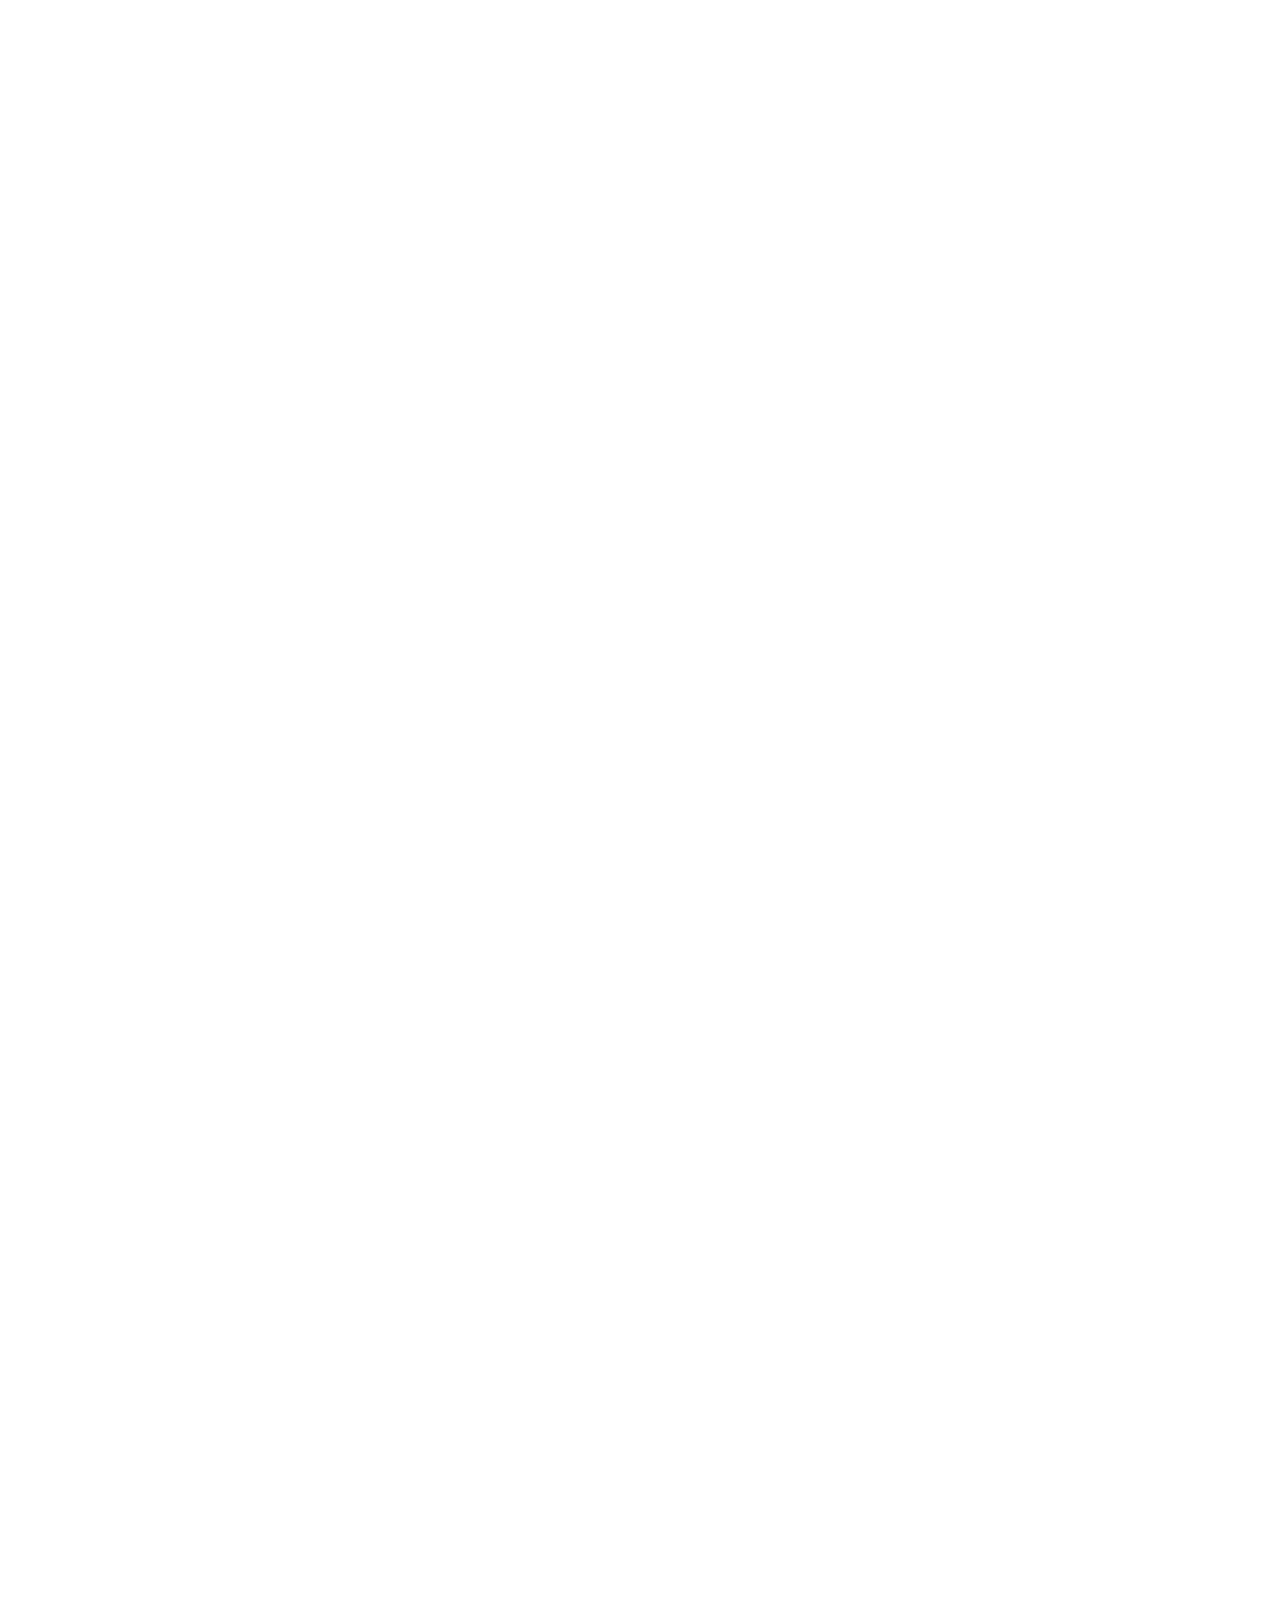
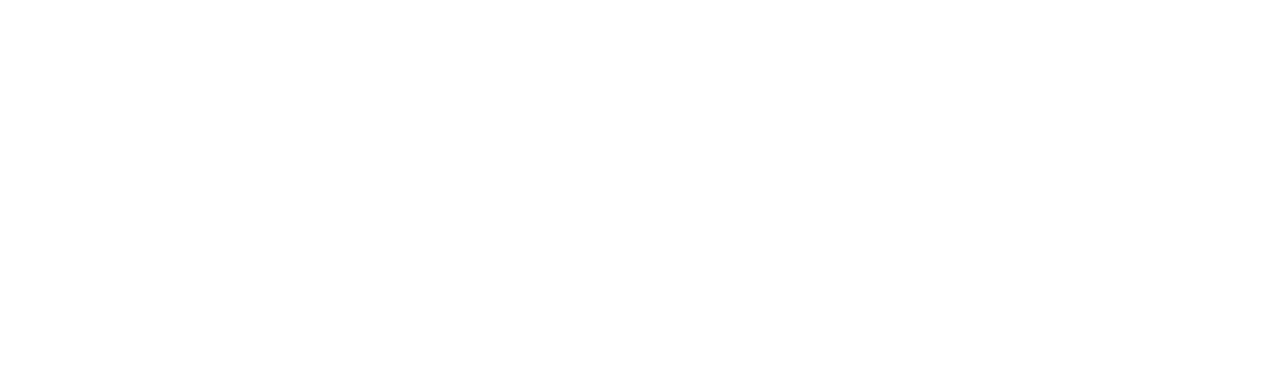
==== index.html @ 74f71e21 "Site updated: 2016-11-21 19:30:30" ====
<!DOCTYPE html>
<!--[if lte IE 8 ]>
<html class="ie" xmlns="http://www.w3.org/1999/xhtml" xml:lang="en-US" lang="en-US">
<![endif]-->
<!--[if (gte IE 9)|!(IE)]><!-->
<!--
***************  *      *     *
      8          *    *       *
      8          *  *         *
      8          **           *
      8          *  *         *
      8          *    *       *
      8          *      *     *
      8          *        *   ***********    -----Theme By Kieran(http://go.kieran.top)
-->
<html xmlns="http://www.w3.org/1999/xhtml" xml:lang="en-US" lang="en-US">
<!--<![endif]-->

<head>
  <title>P.cat</title>
  <!-- Meta data -->
    <meta http-equiv="Content-Type" content="text/html" charset="UTF-8" >
    <meta http-equiv="X-UA-Compatible" content="IE=edge"/>
    <meta name="viewport" content="width=device-width, initial-scale=1.0" />
    <meta name="generator" content="P.cat">
    <meta name="author" content="Erin Snow">
    <meta name="description" content="iOS 上专注分享的 App" />
    <meta name="keywords" content="" />

    <!-- Favicon, (keep icon in root folder) -->
    <link rel="Shortcut Icon" href="/img/favicon.ico" type="image/ico">

    <link rel="alternate" href="/atom.xml" title="P.cat" type="application/atom+xml">
    <link rel="stylesheet" href="/css/all.css" media="screen" type="text/css">
	
    <link rel="stylesheet" href="/highlightjs/vs.css" type="text/css">
    
    

    <!-- Custom stylesheet, (add custom styles here, always load last) -->
    <!-- Load our stylesheet for IE8 -->
    <!--[if IE 8]>
    <link rel="stylesheet" type="text/css" href="/css/ie8.css" />
    <![endif]-->

    <!-- Google Webfonts (Monserrat 400/700, Open Sans 400/600) -->
    <link href='//fonts.useso.com/css?family=Montserrat:400,700' rel='stylesheet' type='text/css'>
    <link href='//fonts.useso.com/css?family=Open+Sans:400,600' rel='stylesheet' type='text/css'>

    <!-- Load our fonts individually if IE8+, to avoid faux bold & italic rendering -->
    <!--[if IE]>
    <link href='http://fonts.useso.com/css?family=Montserrat:400' rel='stylesheet' type='text/css'>
    <link href='http://fonts.useso.com/css?family=Montserrat:700' rel='stylesheet' type='text/css'>
    <link href='http://fonts.useso.com/css?family=Open+Sans:400' rel='stylesheet' type='text/css'>
    <link href='http://fonts.useso.com/css?family=Open+Sans:600' rel='stylesheet' type='text/css'>
    <![endif]-->

    <!-- jQuery | Load our jQuery, with an alternative source fallback to a local version if request is unavailable -->
    <script src="/js/jquery-1.11.1.min.js"></script>
    <script>window.jQuery || document.write('<script src="js/jquery-1.11.1.min.js"><\/script>')</script>

    <!-- Load these in the <head> for quicker IE8+ load times -->
    <!-- HTML5 shim and Respond.js IE8 support of HTML5 elements and media queries -->
    <!--[if lt IE 9]>
    <script src="/js/html5shiv.min.js"></script>
    <script src="/js/respond.min.js"></script>
    <![endif]-->










  
  
  

  
  <style>.col-md-8.col-md-offset-2.opening-statement img{display:none;}</style>
</head>

<!--
<body class="home-template">
-->
<body id="index" class="lightnav animsition">

      <!-- ============================ Off-canvas navigation =========================== -->

    <div class="sb-slidebar sb-right sb-style-overlay sb-momentum-scrolling">
        <div class="sb-close" aria-label="Close Menu" aria-hidden="true">
            <img src="/img/close.png" alt="Close"/>
        </div>
        <!-- Lists in Slidebars -->
        <ul class="sb-menu">
            <li><a href="/" class="animsition-link" title="Home">Home</a></li>
            <li><a href="/archives" class="animsition-link" title="archive">archives</a></li>
            <!-- Dropdown Menu -->
			 
            <li>
                <a class="sb-toggle-submenu">Works<span class="sb-caret"></span></a>
                <ul class="sb-submenu">
                    
                        <li><a href="https://itunes.apple.com/cn/app/pooost-title-images-quote/id1141722301?ls=1&mt=8%2523" target="_BLANK" class="animsition-link">P.cat</a></li>
                    
                </ul>
            </li>
            
            
            
        </ul>
        <!-- Lists in Slidebars -->
        <ul class="sb-menu secondary">
            <li><a href="/about.html" class="animsition-link" title="about">About</a></li>
            <li><a href="/atom.xml" class="animsition-link" title="rss">RSS</a></li>
        </ul>
    </div>
    
    <!-- ============================ END Off-canvas navigation =========================== -->

    <!-- ============================ #sb-site Main Page Wrapper =========================== -->

    <div id="sb-site">
        <!-- #sb-site - All page content should be contained within this id, except the off-canvas navigation itself -->

        <!-- ============================ Header & Logo bar =========================== -->

        <div id="navigation" class="navbar navbar-fixed-top">
            <div class="navbar-inner">
                <div class="container">
                    <!-- Nav logo -->
                    <div class="logo">
                        <a href="/" title="Logo" class="animsition-link">
                         <img src="/img/logo.png" alt="Logo" width="35px;"/> 
                        </a>
                    </div>
                    <!-- // Nav logo -->
                    <!-- Info-bar -->
                    <nav>
                        <ul class="nav">
                            <li><a href="/" class="animsition-link">P.cat</a></li>
                            <li class="nolink"><span>Always </span>Creative.</li>
                            
                            
                            <li><a href="https://twitter.com/PcatApp" title="Twitter" target="_blank"><i class="icon-twitter"></i></a></li>
                            
                            
                            
                            
                            <li><a href="http://weibo.com/u/5607930101?refer_flag=1001030101_&is_all=1" title="Sina-Weibo" target="_blank"><i class="icon-sina-weibo"></i></a></li>
                            
                            <li class="nolink"><span>Welcome!</span></li>
                        </ul>
                    </nav>
                    <!--// Info-bar -->
                </div>
                <!-- // .container -->
                <div class="learnmore sb-toggle-right">More</div>
                <button type="button" class="navbar-toggle menu-icon sb-toggle-right" title="More">
                <span class="sr-only">Toggle navigation</span>
                <span class="icon-bar before"></span>
                <span class="icon-bar main"></span>
                <span class="icon-bar after"></span>
                </button>
            </div>
            <!-- // .navbar-inner -->
        </div>

        <!-- ============================ Header & Logo bar =========================== -->


      <!-- ============================ Hero Image =========================== -->

<section id="hero" class="scrollme">
    <div class="container-fluid element-img" style="background: url(/img/bg_img.jpg) no-repeat center center fixed;background-size: cover">
        <div class="row">
            <div class="col-xs-12 col-sm-8 col-sm-offset-2 col-md-8 col-md-offset-2 vertical-align cover boost text-center">
                <div class="center-me animateme" data-when="exit" data-from="0" data-to="0.6" data-opacity="0" data-translatey="100">
                    <div>
                        
                        <h2>P.cat</h2>
                        <p></p>
                        
                        <h2></h2>
                        <p></p>
                        

                    </div>
                </div>
            </div>
            <!-- // .col-md-12 -->
        </div>
        <div class="herofade beige-dk"></div>
    </div>
</section>

<!-- Height spacing helper -->
<div class="heightblock"></div>
<!-- // End height spacing helper -->

<!-- ============================ END Hero Image =========================== -->
<!-- ============================ Content =========================== -->

<section id="intro">
    <div class="container">
        
        <div class="row">
            <div class="col-md-8 col-md-offset-2 opening-statement">
                <div class="col-md-4">
                    <h3><a href="/2016/11/21/P.cat FAQ/"></a></h3>
                    <span>
                        <span class="post-meta">
      <time datetime="2016-11-21T11:18:33.000Z" itemprop="datePublished">
          2016-11-21
      </time>
    
</span>
                    </span>
                </div>
                <div class="col-md-8">
                    <p>
                      
                        P.cat FAQ问题：Twitter／Facebook绑定账号闪退。检查顺序：
1）iOS 10.2 beta版本，发生这个问题，请勿反馈。目前没有多余时间支持beta，优先对正式版负责。
2）查看系统设置里是否已保存账号。
3）在当前网络下用Facebook官方客户端发一条带有图片的信息，来排除网络不良和翻规则冲突等网络问题。换个网络环境（比如3G换Wi-Fi），翻墙规则／工具尝试。
4）删除 P.cat，重启设备，重新下载。
5）
                      
                    </p>
                    
                    <p class="pull-right readMore">
                        <a href="/2016/11/21/P.cat FAQ/">More...</a>
                    </p>
                    
                </div>
                <div class="clearfix"></div>
                <hr class="nogutter">
            </div>
        </div>
        
        <div class="row">
            <div class="col-md-8 col-md-offset-2 opening-statement">
                <div class="col-md-4">
                    <h3><a href="/2016/11/21/P.cat log/"></a></h3>
                    <span>
                        <span class="post-meta">
      <time datetime="2016-11-21T11:17:17.000Z" itemprop="datePublished">
          2016-11-21
      </time>
    
</span>
                    </span>
                </div>
                <div class="col-md-8">
                    <p>
                      
                        P.cat 内测信息公告板（实时更新日志）写在前面
1 P.cat 第二波 TestFlight 用户邀请  
2 P.cat 的核心功能是从 Safari 等地方分享网页的时候能自动提取图片，这是其他分享插件或者 app 做不到的。而你打开应用看到的发消息功能，只是赠送的。不会用的，app里有图解。  
3 统一回复反馈给我需求的内测朋友们：  
 P.cat 有非常多的扩展计划。现阶段的目标是界面改版，改 bug，加强已有功能稳定性
                      
                    </p>
                    
                    <p class="pull-right readMore">
                        <a href="/2016/11/21/P.cat log/">More...</a>
                    </p>
                    
                </div>
                <div class="clearfix"></div>
                <hr class="nogutter">
            </div>
        </div>
        
        <nav class="pagination" role="pagination">
          
          
        </nav>
    </div>
</section>
<section id="statement">
    <div class="container text-center wow fadeInUp" data-wow-delay="0.5s">
        <div class="row">
            <p>Life is a gift to everyone. You are the one to me.</p>
        </div>
    </div>
</section>
<!-- ============================ END Content =========================== -->

      
<!-- ============================ Footer =========================== -->

<footer>
    <div class="container">
            <div class="copy">
                <p>
                    &copy; 2014<script>new Date().getFullYear()>2010&&document.write("-"+new Date().getFullYear());</script>, Content By Erin Snow. All Rights Reserved.
                </p>
                <p>Theme By <a href="//go.kieran.top" style="color: #767D84">Kieran</a></p>
            </div>
            <div class="social">
                <ul>
                    
                    
                    <li><a href="https://twitter.com/PcatApp" title="Twitter" target="_blank"><i class="icon-twitter"></i></a>&nbsp;</li>
                    
                    
                    
                    
                    <li><a href="http://weibo.com/u/5607930101?refer_flag=1001030101_&is_all=1" title="Sina-Weibo" target="_blank"><i class="icon-sina-weibo"></i></a>&nbsp;</li>
                    
                </ul>
            </div>
            <div class="clearfix"> </div>
        </div>
</footer>

<!-- ============================ END Footer =========================== -->
      <!-- Load our scripts -->
<!-- Resizable 'on-demand' full-height hero -->
<script type="text/javascript">
    var resizeHero = function () {
        var hero = $(".cover,.heightblock"),
            window1 = $(window);
        hero.css({
            "height": window1.height()
        });
    };

    resizeHero();

    $(window).resize(function () {
        resizeHero();
    });
</script>
<script src="/js/plugins.min.js"></script><!-- Bootstrap core and concatenated plugins always load here -->
<script src="/js/jquery.flexslider-min.js"></script><!-- Flexslider plugin -->
<script src="/js/scripts.js"></script><!-- Theme scripts -->


<!-- Initiate flexslider plugin -->
<script type="text/javascript">
    $(document).ready(function($) {
      $('.flexslider').flexslider({
        animation: "fade",
        prevText: "",
        nextText: "",
        directionNav: true
      });
    });
</script>

</body>
</html>
---- highlightjs/vs.css ----
/*

Visual Studio-like style based on original C# coloring by Jason Diamond <jason@diamond.name>

*/
pre code {
  display: block; padding: 0.5em;
}

pre .comment,
pre .annotation,
pre .template_comment,
pre .diff .header,
pre .chunk,
pre .apache .cbracket {
  color: rgb(0, 128, 0);
}

pre .keyword,
pre .id,
pre .built_in,
pre .smalltalk .class,
pre .winutils,
pre .bash .variable,
pre .tex .command,
pre .request,
pre .status,
pre .nginx .title,
pre .xml .tag,
pre .xml .tag .value {
  color: rgb(0, 0, 255);
}

pre .string,
pre .title,
pre .parent,
pre .tag .value,
pre .rules .value,
pre .rules .value .number,
pre .ruby .symbol,
pre .ruby .symbol .string,
pre .aggregate,
pre .template_tag,
pre .django .variable,
pre .addition,
pre .flow,
pre .stream,
pre .apache .tag,
pre .date,
pre .tex .formula,
pre .coffeescript .attribute {
  color: rgb(163, 21, 21);
}

pre .ruby .string,
pre .decorator,
pre .filter .argument,
pre .localvars,
pre .array,
pre .attr_selector,
pre .pseudo,
pre .pi,
pre .doctype,
pre .deletion,
pre .envvar,
pre .shebang,
pre .preprocessor,
pre .userType,
pre .apache .sqbracket,
pre .nginx .built_in,
pre .tex .special,
pre .prompt {
  color: rgb(43, 145, 175);
}

pre .phpdoc,
pre .javadoc,
pre .xmlDocTag {
  color: rgb(128, 128, 128);
}

pre .vhdl .typename { font-weight: bold; }
pre .vhdl .string { color: #666666; }
pre .vhdl .literal { color: rgb(163, 21, 21); }
pre .vhdl .attribute { color: #00B0E8; }

pre .xml .attribute { color: rgb(255, 0, 0); }
---- css/ie8.css ----
/* IE8 Template Styles & Fixes */

/* Polyfill for full-scale background images in IE */
#hero,
#fallback,
.element-img,
#featured .featured-item,
.overview-img,
#page-header {
	background-size: cover;
	-ms-behavior: url(includes/backgroundsize.min.htc);
	behavior: url(includes/backgroundsize.min.htc);
}
.wow {
	visibility: visible !important;
}

#page-header {
	width: 100%
}

html.sb-init.sb-active.sb-active-right,
html.sb-init.sb-active.sb-active-right #featured a,
html.sb-init.sb-active.sb-active-right ul.filters li p,
html.sb-init.sb-active.sb-active-right #projects .projects .label-text h3 a {
	cursor: default;
}
/* For further info on how to select rgba compatible values for IE8, see > http://css-tricks.com/rgba-browser-support/ */
.navbar-inner.lightnav-alt,
#blog-post .navbar-inner { 
	background:transparent;
	filter:progid:DXImageTransform.Microsoft.gradient(startColorstr=#E6FFFFFF,endColorstr=#E6FFFFFF); 
	zoom: 1;
}
#featured a.meta {
	background:transparent;
	filter:progid:DXImageTransform.Microsoft.gradient(startColorstr=#80000000,endColorstr=#80000000); 
	zoom: 1;
	position: absolute;
	top: 0;
	bottom: 0;
	left: 0;
	right: 0;
}
#featured a.meta:hover {
	background:transparent;
	filter:progid:DXImageTransform.Microsoft.gradient(startColorstr=#B3000000,endColorstr=#B3000000); 
	zoom: 1;
}
.map-cover {
	background:transparent;
	filter:progid:DXImageTransform.Microsoft.gradient(startColorstr=#B3131313,endColorstr=#B3131313); 
	zoom: 1;
}
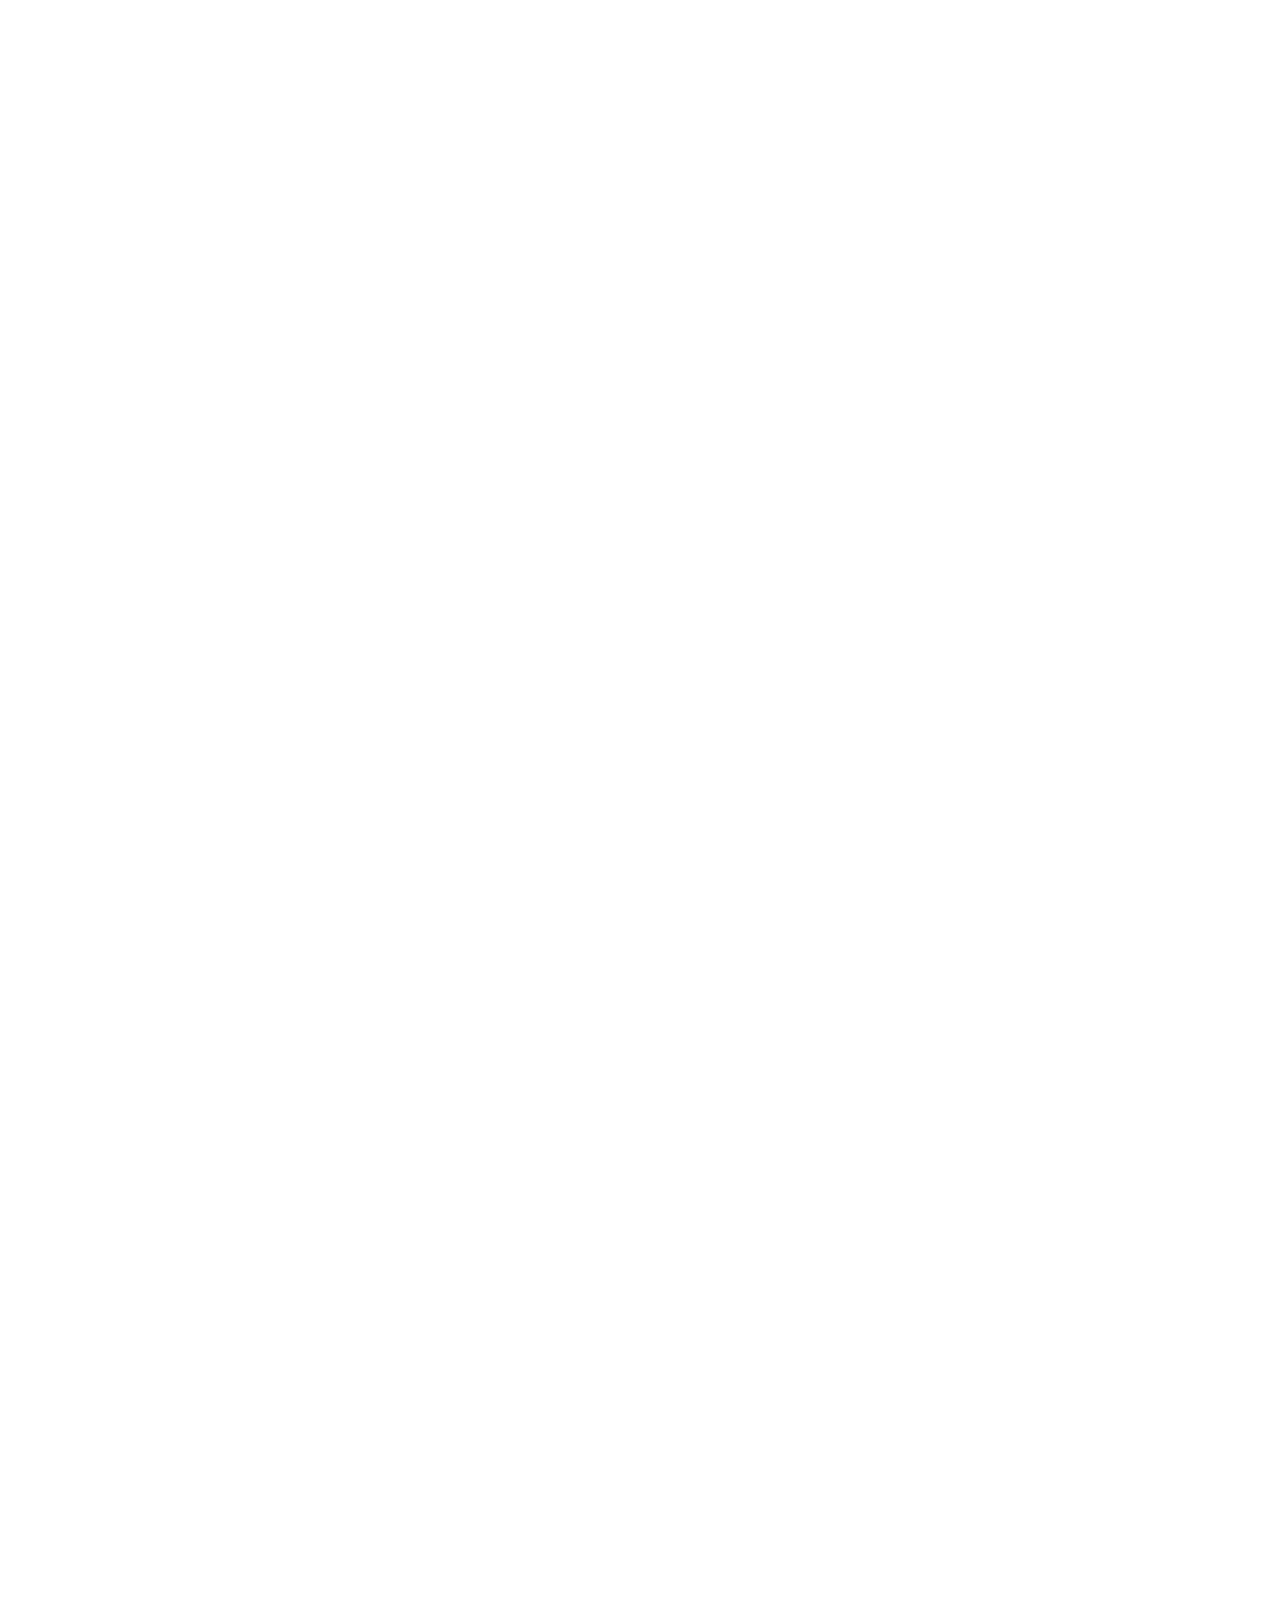
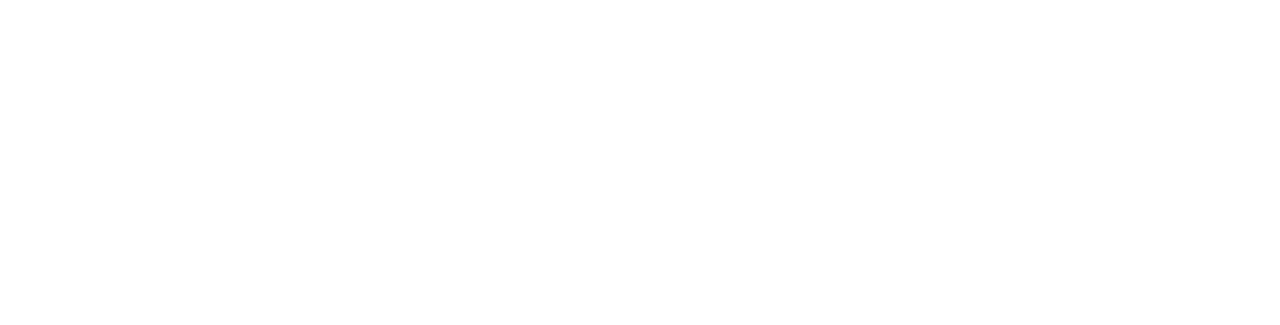
==== commit 32a6775c: "Site updated: 2016-11-21 20:22:36" ====
--- a/index.html
+++ b/index.html
@@ -223,12 +223,8 @@
                 <div class="col-md-8">
                     <p>
                       
-                        P.cat FAQ问题：Twitter／Facebook绑定账号闪退。检查顺序：
-1）iOS 10.2 beta版本，发生这个问题，请勿反馈。目前没有多余时间支持beta，优先对正式版负责。
-2）查看系统设置里是否已保存账号。
-3）在当前网络下用Facebook官方客户端发一条带有图片的信息，来排除网络不良和翻规则冲突等网络问题。换个网络环境（比如3G换Wi-Fi），翻墙规则／工具尝试。
-4）删除 P.cat，重启设备，重新下载。
-5）
+                        P.cat FAQhttp://www.jianshu.com/p/05f61a16c92d
+
                       
                     </p>
                     
@@ -258,16 +254,44 @@
                 <div class="col-md-8">
                     <p>
                       
-                        P.cat 内测信息公告板（实时更新日志）写在前面
-1 P.cat 第二波 TestFlight 用户邀请  
-2 P.cat 的核心功能是从 Safari 等地方分享网页的时候能自动提取图片，这是其他分享插件或者 app 做不到的。而你打开应用看到的发消息功能，只是赠送的。不会用的，app里有图解。  
-3 统一回复反馈给我需求的内测朋友们：  
- P.cat 有非常多的扩展计划。现阶段的目标是界面改版，改 bug，加强已有功能稳定性
+                        P.cat 内测信息公告板（实时更新日志）http://www.jianshu.com/p/a1d72fee5afe
+
                       
                     </p>
                     
                     <p class="pull-right readMore">
                         <a href="/2016/11/21/P.cat log/">More...</a>
+                    </p>
+                    
+                </div>
+                <div class="clearfix"></div>
+                <hr class="nogutter">
+            </div>
+        </div>
+        
+        <div class="row">
+            <div class="col-md-8 col-md-offset-2 opening-statement">
+                <div class="col-md-4">
+                    <h3><a href="/2016/11/21/P.cat mail/"></a></h3>
+                    <span>
+                        <span class="post-meta">
+      <time datetime="2016-11-21T11:17:17.000Z" itemprop="datePublished">
+          2016-11-21
+      </time>
+    
+</span>
+                    </span>
+                </div>
+                <div class="col-md-8">
+                    <p>
+                      
+                        欢迎邮件联系support@pcat.life
+
+                      
+                    </p>
+                    
+                    <p class="pull-right readMore">
+                        <a href="/2016/11/21/P.cat mail/">More...</a>
                     </p>
                     
                 </div>
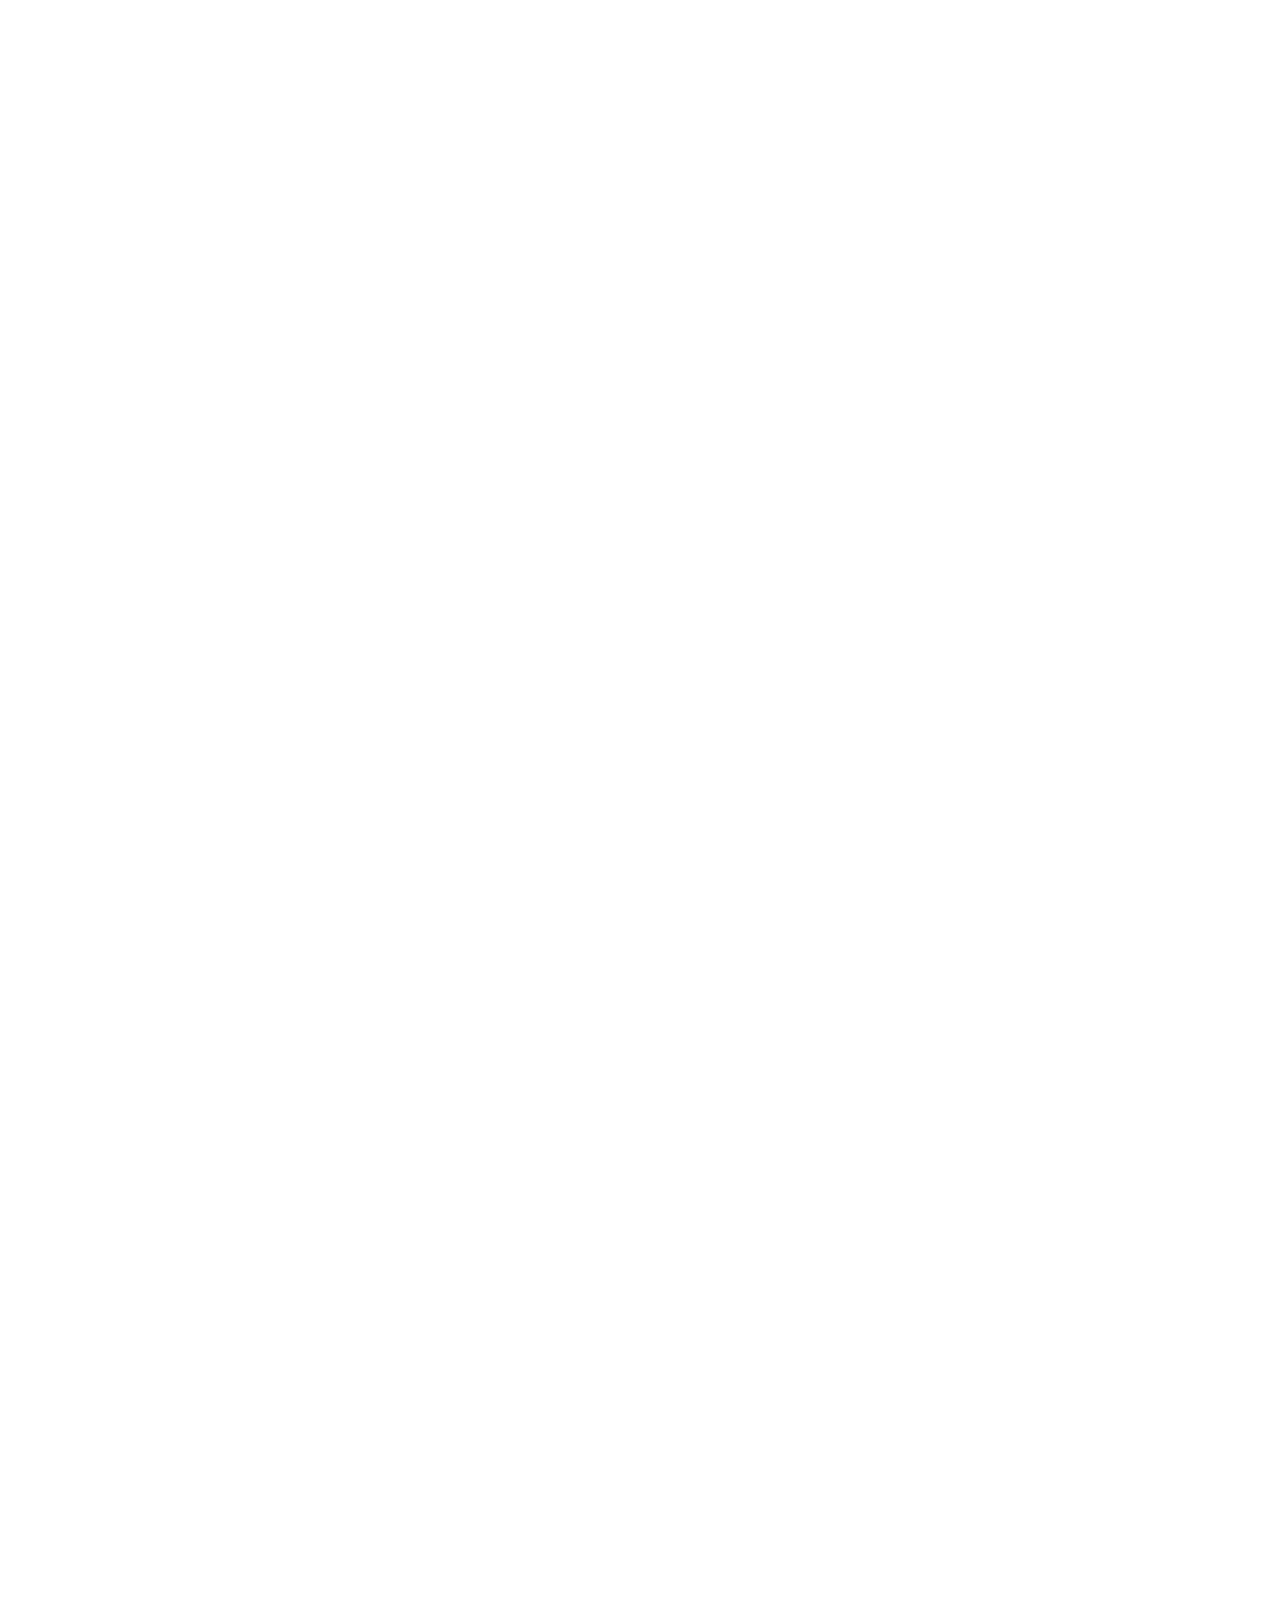
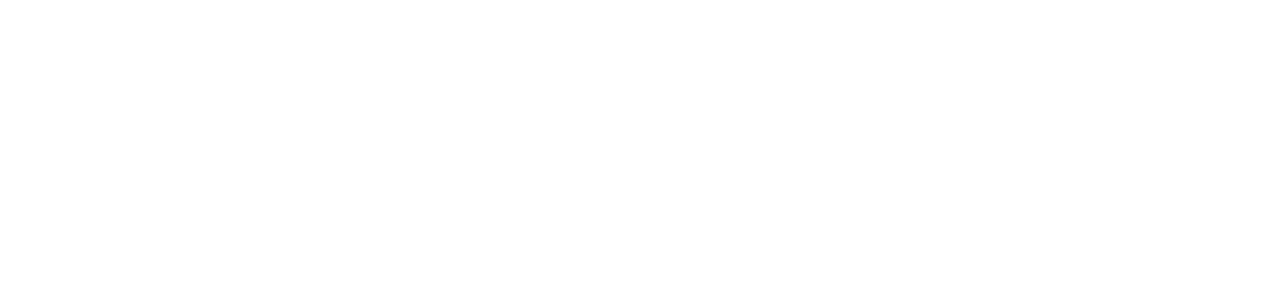
==== commit 45e6cedf: "Site updated: 2016-11-21 22:09:51" ====
--- a/index.html
+++ b/index.html
@@ -210,10 +210,10 @@
         <div class="row">
             <div class="col-md-8 col-md-offset-2 opening-statement">
                 <div class="col-md-4">
-                    <h3><a href="/2016/11/21/P.cat FAQ/"></a></h3>
+                    <h3><a href="/2016/11/21/email/"></a></h3>
                     <span>
                         <span class="post-meta">
-      <time datetime="2016-11-21T11:18:33.000Z" itemprop="datePublished">
+      <time datetime="2016-11-21T12:31:05.000Z" itemprop="datePublished">
           2016-11-21
       </time>
     
@@ -223,13 +223,13 @@
                 <div class="col-md-8">
                     <p>
                       
-                        P.cat FAQhttp://www.jianshu.com/p/05f61a16c92d
+                        # 欢迎邮件联系:support@pcat.life
 
                       
                     </p>
                     
                     <p class="pull-right readMore">
-                        <a href="/2016/11/21/P.cat FAQ/">More...</a>
+                        <a href="/2016/11/21/email/">More...</a>
                     </p>
                     
                 </div>
@@ -241,10 +241,10 @@
         <div class="row">
             <div class="col-md-8 col-md-offset-2 opening-statement">
                 <div class="col-md-4">
-                    <h3><a href="/2016/11/21/P.cat log/"></a></h3>
+                    <h3><a href="/2016/11/21/log/"></a></h3>
                     <span>
                         <span class="post-meta">
-      <time datetime="2016-11-21T11:17:17.000Z" itemprop="datePublished">
+      <time datetime="2016-11-21T12:31:00.000Z" itemprop="datePublished">
           2016-11-21
       </time>
     
@@ -254,13 +254,13 @@
                 <div class="col-md-8">
                     <p>
                       
-                        P.cat 内测信息公告板（实时更新日志）http://www.jianshu.com/p/a1d72fee5afe
+                        P.cat 内测信息公告板（实时更新日志）:http://t.cn/RfacXJC
 
                       
                     </p>
                     
                     <p class="pull-right readMore">
-                        <a href="/2016/11/21/P.cat log/">More...</a>
+                        <a href="/2016/11/21/log/">More...</a>
                     </p>
                     
                 </div>
@@ -272,10 +272,10 @@
         <div class="row">
             <div class="col-md-8 col-md-offset-2 opening-statement">
                 <div class="col-md-4">
-                    <h3><a href="/2016/11/21/P.cat mail/"></a></h3>
+                    <h3><a href="/2016/11/21/faq/"></a></h3>
                     <span>
                         <span class="post-meta">
-      <time datetime="2016-11-21T11:17:17.000Z" itemprop="datePublished">
+      <time datetime="2016-11-21T12:30:52.000Z" itemprop="datePublished">
           2016-11-21
       </time>
     
@@ -285,13 +285,13 @@
                 <div class="col-md-8">
                     <p>
                       
-                        欢迎邮件联系support@pcat.life
+                        P.cat FAQ:http://www.jianshu.com/p/05f61a16c92d
 
                       
                     </p>
                     
                     <p class="pull-right readMore">
-                        <a href="/2016/11/21/P.cat mail/">More...</a>
+                        <a href="/2016/11/21/faq/">More...</a>
                     </p>
                     
                 </div>
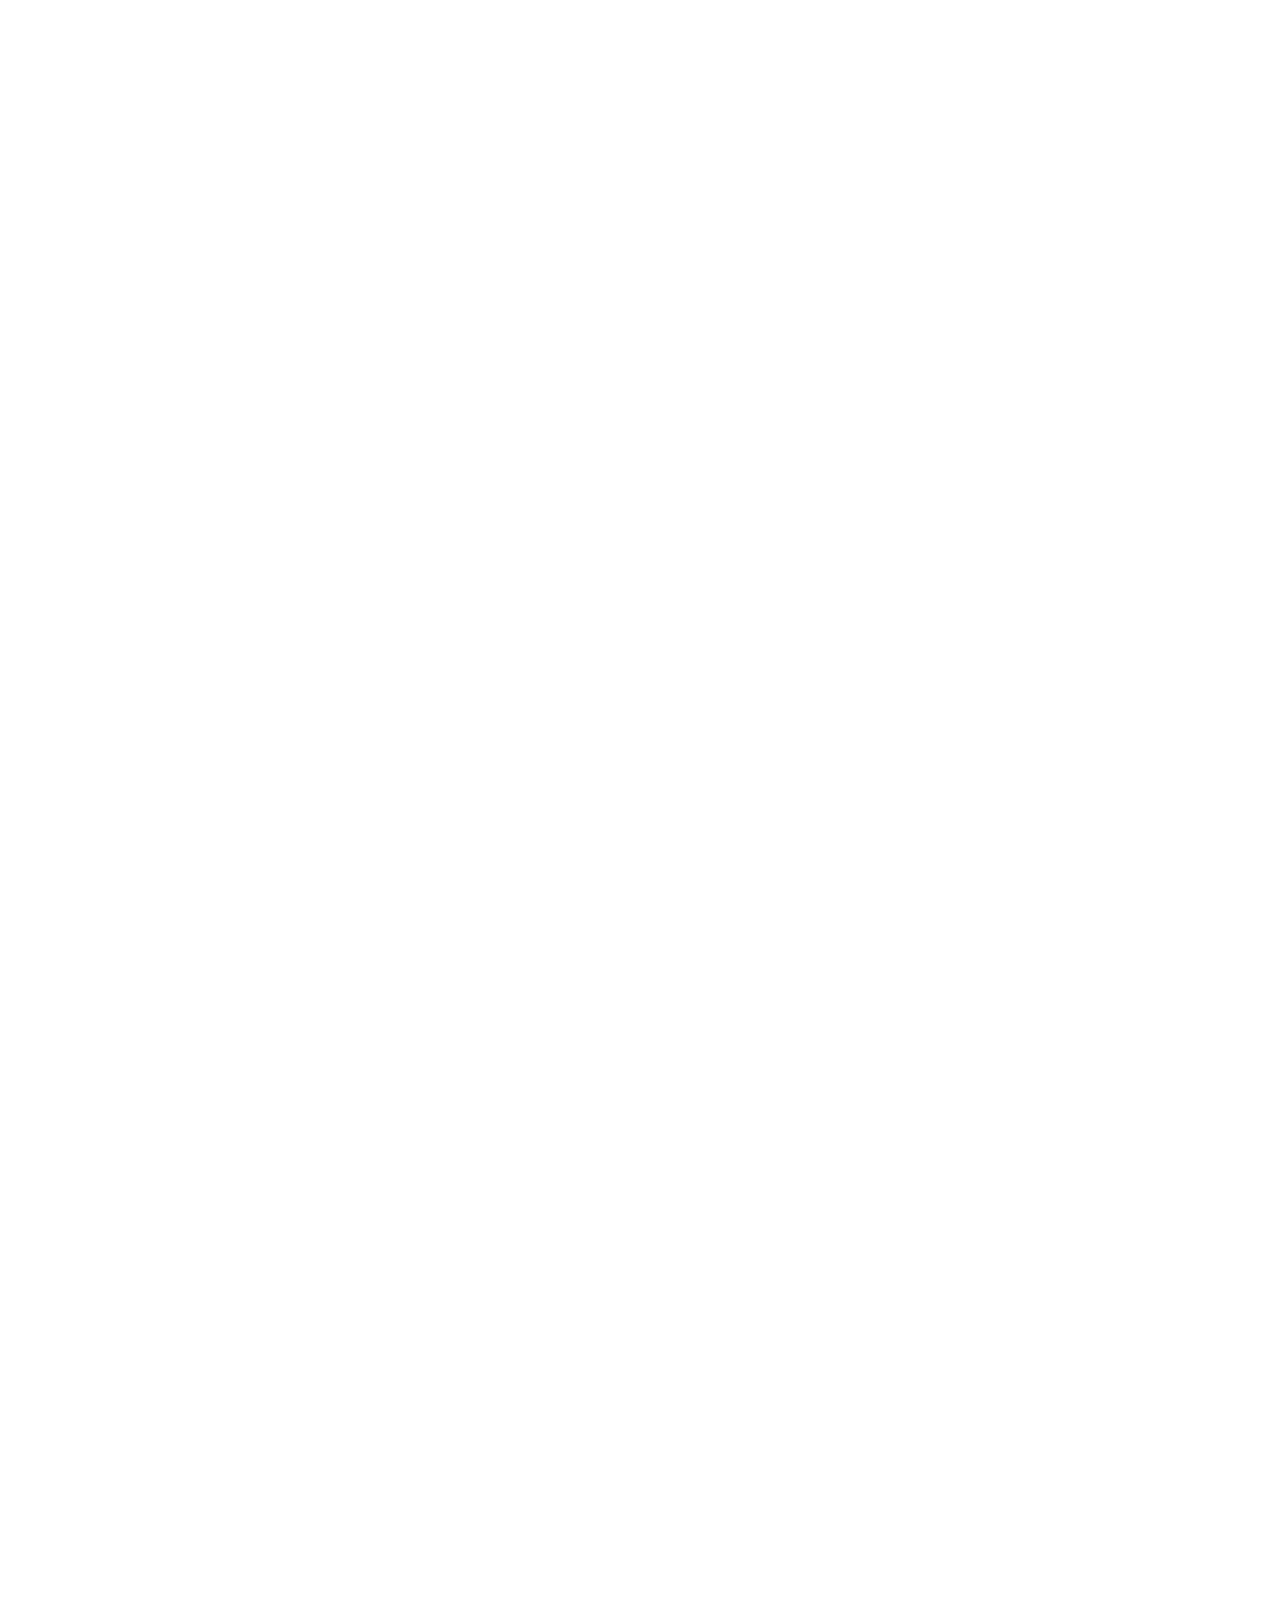
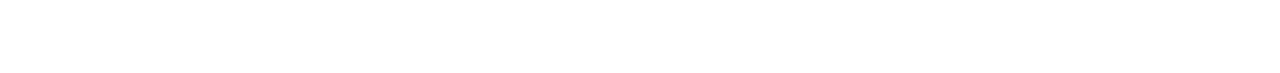
==== commit 379e3bce: "Site updated: 2016-11-21 22:16:37" ====
--- a/index.html
+++ b/index.html
@@ -269,37 +269,6 @@
             </div>
         </div>
         
-        <div class="row">
-            <div class="col-md-8 col-md-offset-2 opening-statement">
-                <div class="col-md-4">
-                    <h3><a href="/2016/11/21/faq/"></a></h3>
-                    <span>
-                        <span class="post-meta">
-      <time datetime="2016-11-21T12:30:52.000Z" itemprop="datePublished">
-          2016-11-21
-      </time>
-    
-</span>
-                    </span>
-                </div>
-                <div class="col-md-8">
-                    <p>
-                      
-                        P.cat FAQ:http://www.jianshu.com/p/05f61a16c92d
-
-                      
-                    </p>
-                    
-                    <p class="pull-right readMore">
-                        <a href="/2016/11/21/faq/">More...</a>
-                    </p>
-                    
-                </div>
-                <div class="clearfix"></div>
-                <hr class="nogutter">
-            </div>
-        </div>
-        
         <nav class="pagination" role="pagination">
           
           
